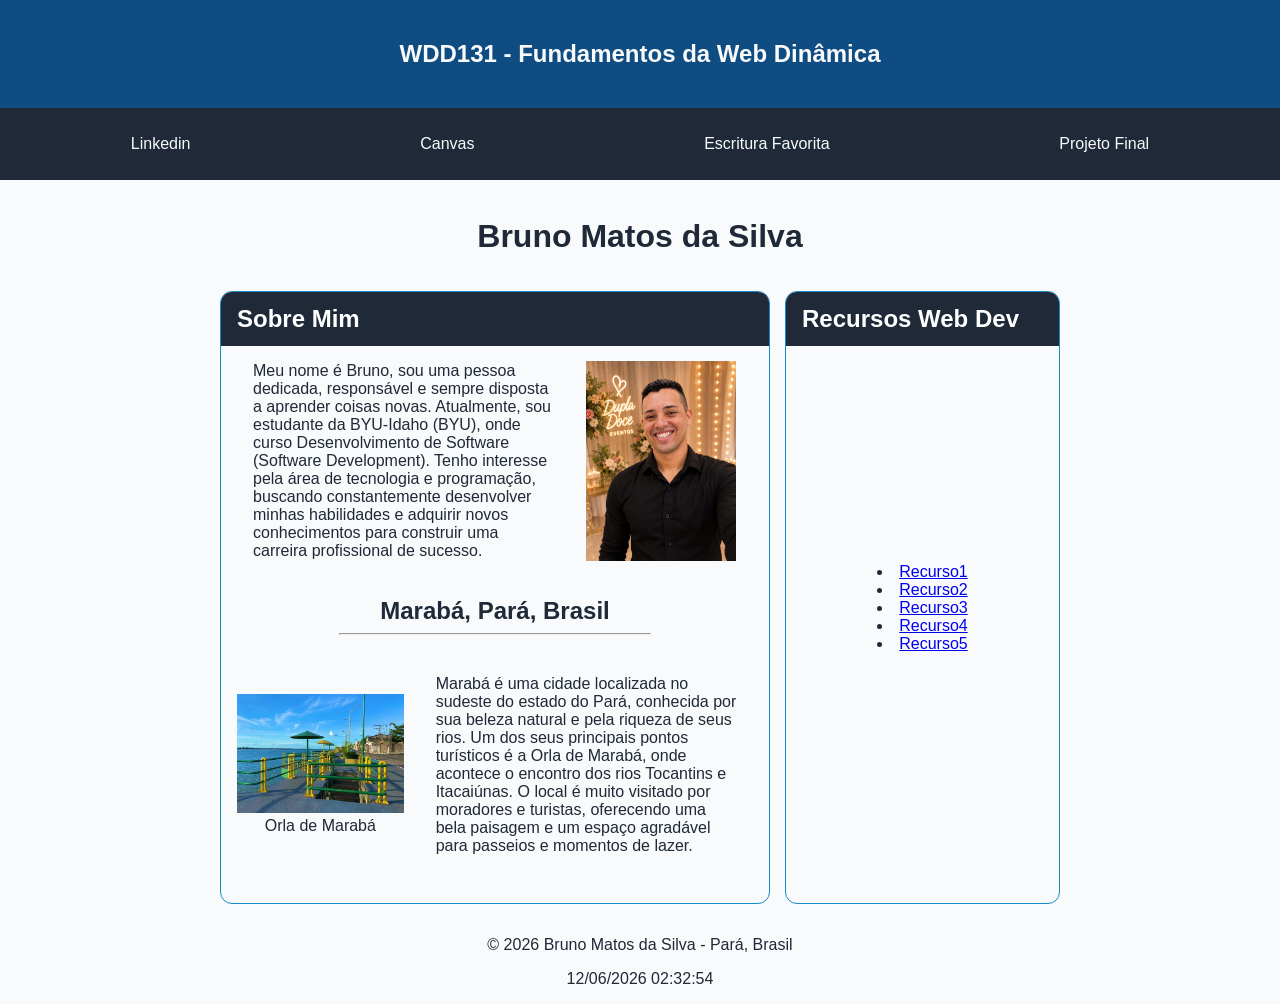
==== index.html @ d7b47617 "Configurando minha pag index" ====
<!DOCTYPE html>
<html lang="pt-BR">
<head>
    <meta charset="UTF-8">
    <meta name="viewport" content="width=device-width, initial-scale=1.0">
    <title>WDD 131 - Fundamentos da Web Dinâmica - Bruno Matos da Silva</title>
    <meta name="description" content="Página prssoal desenvolvida para a disciplina WDD 131 - Fundamentos da Web Dinâmica,  me chamo Bruno Matos da Silva, nasci em Marabá\PA, tenho 32 anos e trabalho no ramo de confeitaria, busco aprender na área de tecnologia para aplicar em meus empreendimentos.">
    <meta name="author" content="Bruno Matos da Silva">
    <link rel="stylesheet" href="estilos/base.css">
    <script src="scripts/obterdatas.js" defer></script>
</head>
<body>
    <header>
        <span id="titulo-curso">
            <p>WDD131 - Fundamentos da Web Dinâmica</p>
            
        </span>
        <nav>
            <a href="https://www.linkedin.com/in/bruno-matos-da-silva-301a15228?utm_source=share_via&utm_content=profile&utm_medium=member_android ">Linkedin</a>
            <a href="">Canvas</a>
            <a href="#">Escritura Favorita</a>
            <a href="#">Projeto Final</a>
        </nav>
    </header>
    <main>
        <h1>Bruno Matos da Silva</h1>
        <section class="card">
            <h2>Sobre Mim</h2>
            <div class="sobre-mim-conteudo">
                <p>Meu nome é Bruno, sou uma pessoa dedicada, responsável e sempre disposta a aprender coisas novas. Atualmente, sou estudante da BYU-Idaho (BYU), onde curso Desenvolvimento de Software (Software Development). Tenho interesse pela área de tecnologia e programação, buscando constantemente desenvolver minhas habilidades e adquirir novos conhecimentos para construir uma carreira profissional de sucesso.</p>
                <img src="imagens/foto-perfil.jpg" alt="Imagem de Perfil Bruno Silva">
            </div>
            
             <h2 class="titulo-cidade">Marabá, Pará, Brasil</h2>
             <hr>
             <div class="cidade-conteudo">
                <figure>
                    <img src="imagens/imagem-orla-maraba.jpg" alt="Orla de Marabá-PA">
                    <figcaption>Orla de Marabá</figcaption>
                </figure>
                <p>Marabá é uma cidade localizada no sudeste do estado do Pará, conhecida por sua beleza natural e pela riqueza de seus rios. Um dos seus principais pontos turísticos é a Orla de Marabá, onde acontece o encontro dos rios Tocantins e Itacaiúnas. O local é muito visitado por moradores e turistas, oferecendo uma bela paisagem e um espaço agradável para passeios e momentos de lazer.</p>
            </div>
        </section>
        
        <section class="card"> 
            <h2>Recursos Web Dev</h2>
            <ul>
                <li><a href="#">Recurso1</a></li>
                <li><a href="#">Recurso2</a></li>
                <li><a href="#">Recurso3</a></li>
                <li><a href="#">Recurso4</a></li>
                <li><a href="#">Recurso5</a></li>
            </ul>
        </section>
           
    </main>
    <footer>
        <p>©️ <span id="anoatual"></span> Bruno Matos da Silva - Pará, Brasil</p>
        <p id="ultimaModificacao"></p>
    </footer>
</body>
</html>
---- estilos/base.css ----
:root {
    --cor-pricipal: #0f4C81;
    --cor-texto: #1F2937;
    --cor-fundo: #f9fafb;
    
}

body {
    font-family: Arial, sans-serif;
    background-color: var(--cor-fundo);
    color: var(--cor-texto);
    margin: 0;
}

header {
    background-color: var(--cor-pricipal);
    color: var(--cor-fundo);
    padding: 0;
}

header p {
    text-align: center;
}

#titulo-curso {
    display: block;
    font-size: 1.5rem;
    font-weight: bold;
    padding: 1rem;
}

nav {
    display: flex;
    justify-content: space-around;
    padding: 1rem;
    background-color: var(--cor-texto);
    width: 100%;
    box-sizing: border-box;
}

nav a {
    text-decoration: none;
    color: var(--cor-fundo);
    padding: 0.7rem 1rem;

}

nav a:hover {
    background-color: #168bd0;
    color: white;   
}

main {
    max-width: 840px;
    margin: 0 auto;
    padding: 1rem;
    display: grid;
    grid-template-columns: 2fr 1fr;
    gap: 15px;
}

footer {
    text-align: center;
}

.card {
    border : 1px solid #168bd0;
    padding: 1rem;
    background-color: var(--cor-fundo);
    border-radius: 12px;
    overflow: hidden;
    

}

.card p {
    
    padding: 1rem;
}

.card > h2 {
    background-color: var(--cor-texto);
    color: white;
    padding: 0.8rem 1rem;
    margin: -1rem -1rem -1rem -1rem;
}

h1 {
    grid-column: 1/-1;
    text-align: center;
}

.card img {
    max-width: 150px;
    height: auto;
    
}

.card > h2.titulo-cidade {
    background-color: transparent;
    color: #1F2937;
    padding: 0;
    margin: 5px;
    text-align: center;
}

.card ul {
    text-align: center;
    list-style-position: inside;
    padding: 0;
}

.card:last-child {
    display: flex;
    flex-direction: column;
}

.card:last-child ul {
    flex: 1;
    display: flex;
    flex-direction: column;
    justify-content: center;
    align-items: center;
    list-style-position: inside;
    padding: 0;
}


.sobre-mim-conteudo {
    display: grid;
    grid-template-columns: 2fr 1fr;
    gap: 1rem;
    align-items: center;
}

.sobre-mim-conteudo h2 {
    background-color: transparent;
    color: var(--cor-texto);
    padding: 0;
    margin: 0;

}

.cidade-conteudo {
    display: grid;
    grid-template-columns: 1fr 2fr;
    gap: 1rem;
    align-items: center;
}

.cidade-conteudo img {
    width: 100%;
    max-width: 250px;
    height: auto;

}

hr {
    width: 60%;
}

.cidade-conteudo figure {
    margin: 0;
    width: 100%;
    text-align: center;
}
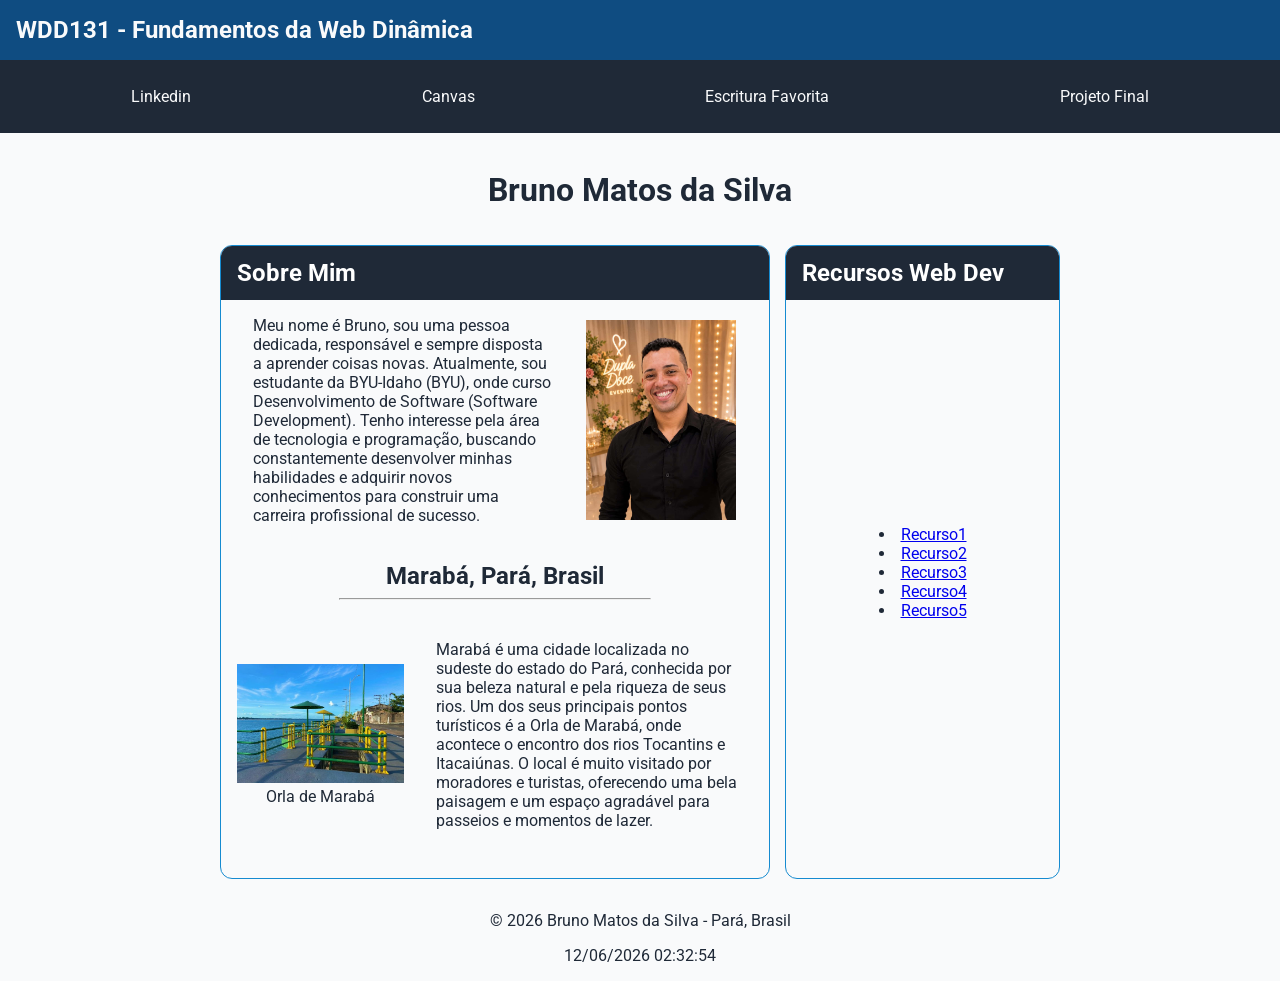
==== commit 722270ae: "correção no codigo html" ====
--- a/index.html
+++ b/index.html
@@ -4,20 +4,23 @@
     <meta charset="UTF-8">
     <meta name="viewport" content="width=device-width, initial-scale=1.0">
     <title>WDD 131 - Fundamentos da Web Dinâmica - Bruno Matos da Silva</title>
-    <meta name="description" content="Página prssoal desenvolvida para a disciplina WDD 131 - Fundamentos da Web Dinâmica,  me chamo Bruno Matos da Silva, nasci em Marabá\PA, tenho 32 anos e trabalho no ramo de confeitaria, busco aprender na área de tecnologia para aplicar em meus empreendimentos.">
+    <meta name="description" content="Bruno Silva, de Marabá-PA, estudante de Desenvolvimento de Software na BYU-Idaho.">
     <meta name="author" content="Bruno Matos da Silva">
+    <link rel="preconnect" href="https://fonts.googleapis.com">
+    <link rel="preconnect" href="https://fonts.gstatic.com" crossorigin>
+    <link href="https://fonts.googleapis.com/css2?family=Roboto&display=swap" rel="stylesheet">
     <link rel="stylesheet" href="estilos/base.css">
     <script src="scripts/obterdatas.js" defer></script>
 </head>
 <body>
     <header>
         <span id="titulo-curso">
-            <p>WDD131 - Fundamentos da Web Dinâmica</p>
+            WDD131 - Fundamentos da Web Dinâmica
             
         </span>
         <nav>
             <a href="https://www.linkedin.com/in/bruno-matos-da-silva-301a15228?utm_source=share_via&utm_content=profile&utm_medium=member_android ">Linkedin</a>
-            <a href="">Canvas</a>
+            <a href="#">Canvas</a>
             <a href="#">Escritura Favorita</a>
             <a href="#">Projeto Final</a>
         </nav>
--- a/estilos/base.css
+++ b/estilos/base.css
@@ -6,7 +6,7 @@
 }
 
 body {
-    font-family: Arial, sans-serif;
+    font-family: 'Roboto', sans-serif;
     background-color: var(--cor-fundo);
     color: var(--cor-texto);
     margin: 0;
